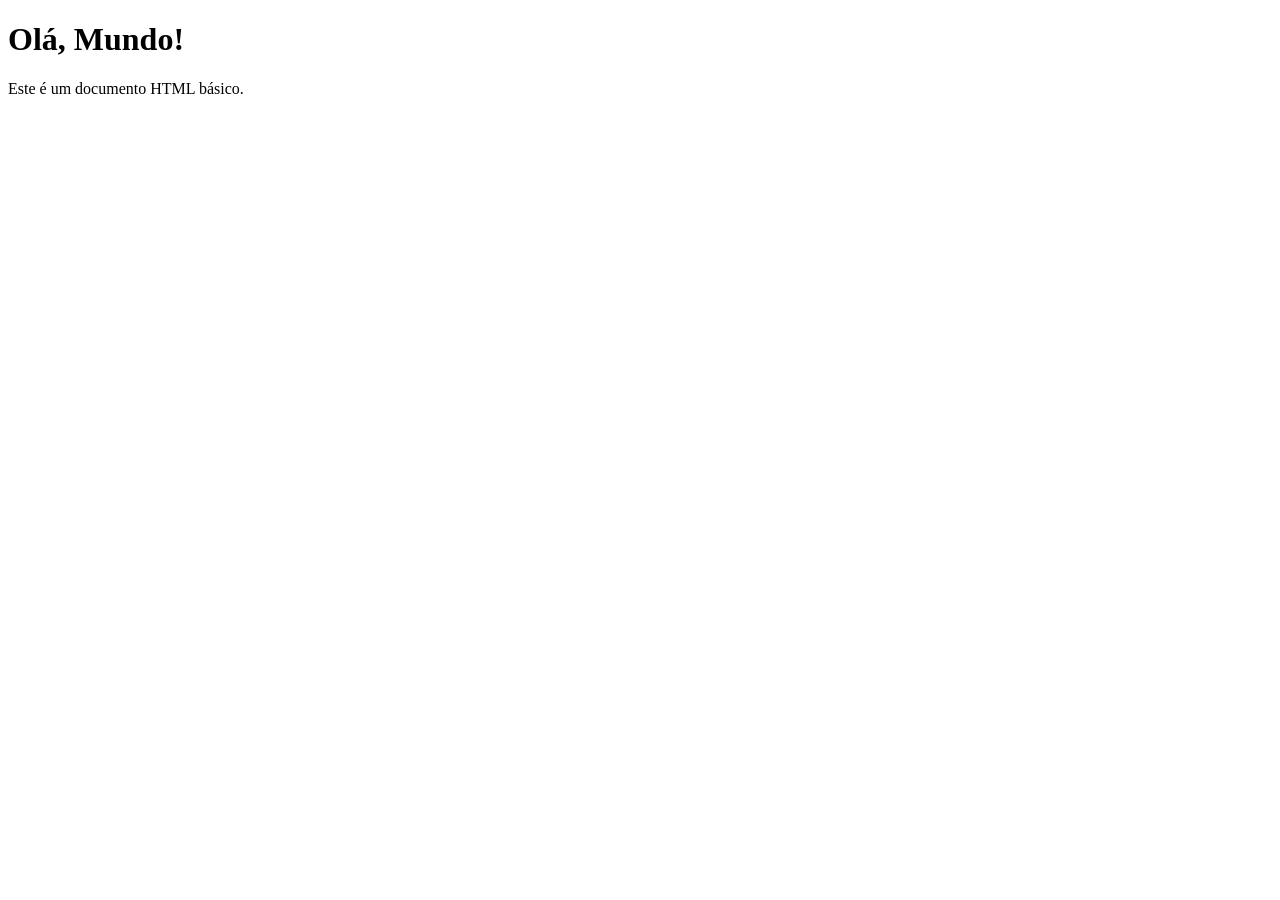
==== index.html @ cea7f116 "Add files via upload" ====
<!doctype html>
<html lang="pt-BR">
  <head>
    <meta charset="UTF-8" />
    <title>Título da Página</title>
  </head>
  <body>
    <h1>Olá, Mundo!</h1>
    <p>Este é um documento HTML básico.</p>
  </body>
</html>
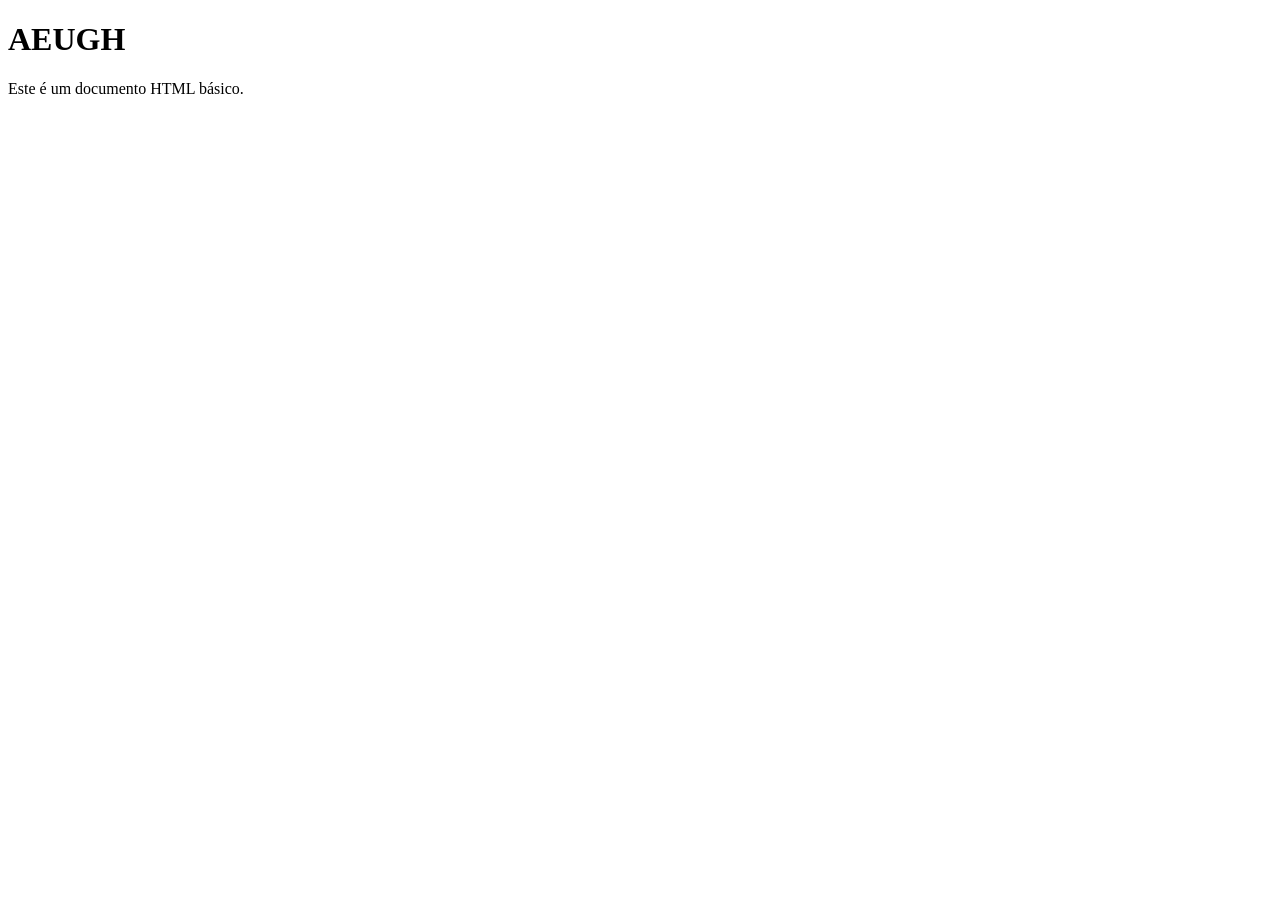
==== commit 14c05f28: "Update index.html" ====
--- a/index.html
+++ b/index.html
@@ -5,7 +5,7 @@
     <title>Título da Página</title>
   </head>
   <body>
-    <h1>Olá, Mundo!</h1>
+    <h1>AEUGH</h1>
     <p>Este é um documento HTML básico.</p>
   </body>
 </html>
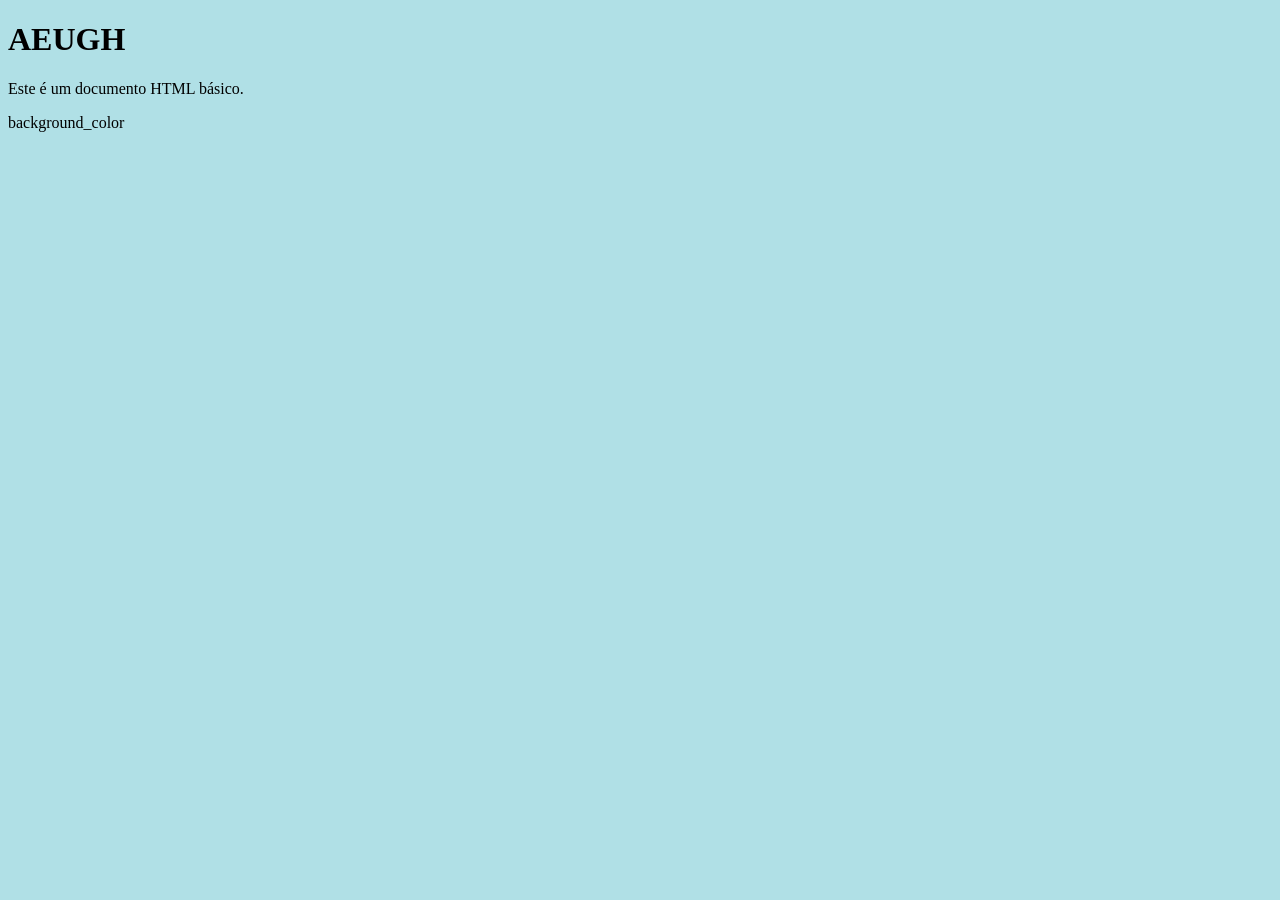
==== commit bc0c875e: "Update index.html" ====
--- a/index.html
+++ b/index.html
@@ -2,10 +2,11 @@
 <html lang="pt-BR">
   <head>
     <meta charset="UTF-8" />
-    <title>Título da Página</title>
+    <title>Endertheus</title>
   </head>
-  <body>
+  <body style="background-color:powderblue;">
     <h1>AEUGH</h1>
     <p>Este é um documento HTML básico.</p>
+    background_color
   </body>
 </html>
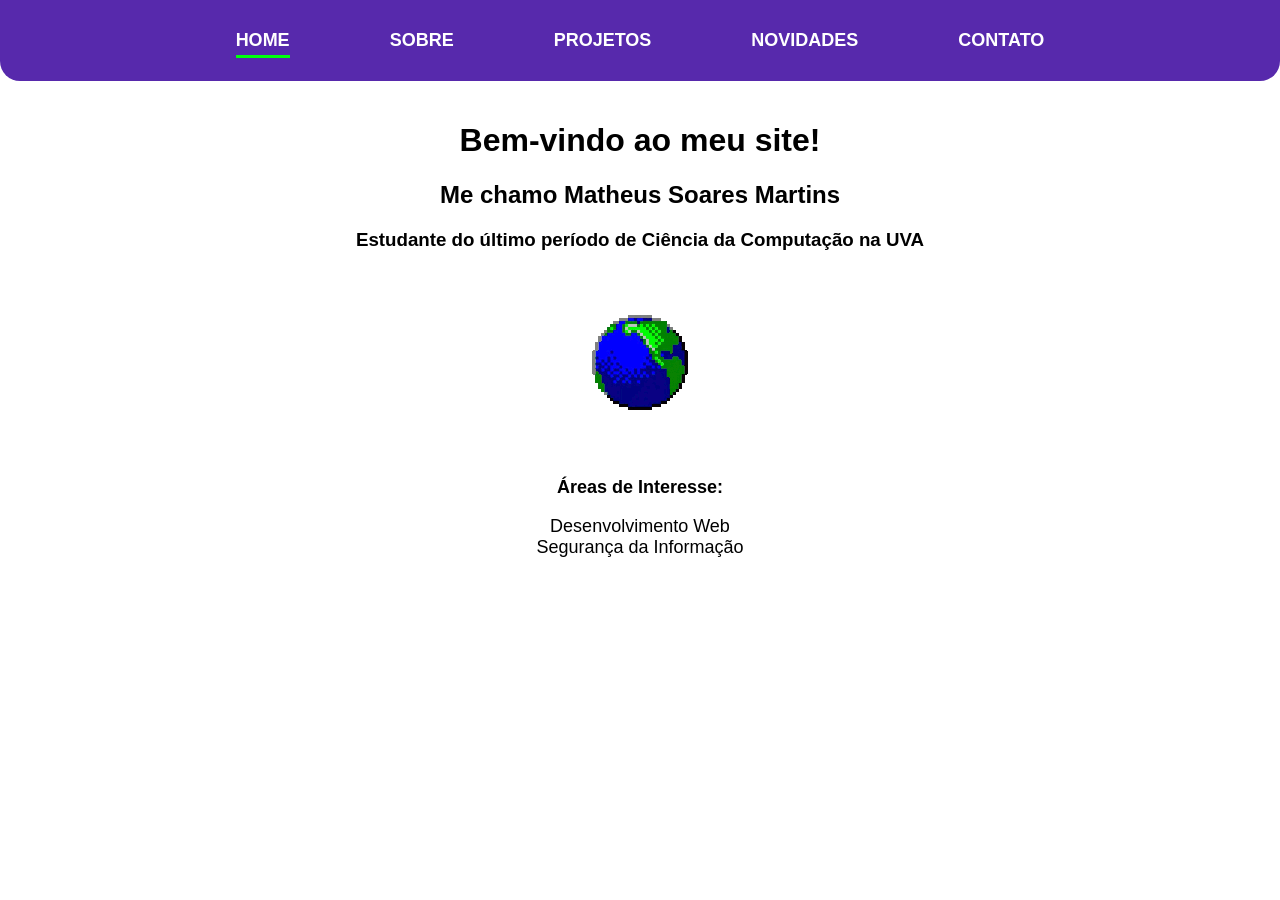
==== commit 99a73618: "Site finalizado" ====
--- a/index.html
+++ b/index.html
@@ -1,12 +1,35 @@
-<!doctype html>
-<html lang="pt-BR">
-  <head>
-    <meta charset="UTF-8" />
-    <title>Endertheus</title>
-  </head>
-  <body style="background-color:powderblue;">
-    <h1>AEUGH</h1>
-    <p>Este é um documento HTML básico.</p>
-    background_color
-  </body>
-</html>
+<!DOCTYPE html>
+<head>
+    <meta name="viewport" content="width=device-width, initial-scale=1.0"> <!-- Essa linha ajusta a largura do site de acordo com a largura da tela -->
+    <title>Home</title>
+    <link rel="stylesheet" href="CSS/menu.css"> <!-- estilo do menu superior -->
+    <link rel="stylesheet" href="CSS/index.css"> <!-- estilo da página principal -->
+</head>
+
+<body>
+    <header>
+        <nav>
+            <ul>
+                <li><a href="index.html" class="active">Home</a></li> <!-- classe active para deixar uma linha embaixo da opção do menu selecioonada-->
+                <li><a href="sobre.html">Sobre</a></li>
+                <li><a href="projetos.html">Projetos</a></li>
+                <li><a href="novidades.html">Novidades</a></li>
+                <li><a href="contato.html">Contato</a></li>
+            </ul>
+        </nav>
+    </header>
+
+    <main>
+        <h1>Bem-vindo ao meu site!</h1>
+        <h2>Me chamo Matheus Soares Martins</h2>
+        <h3>Estudante do último período de Ciência da Computação na UVA</h3>
+        <img src="gifs/internet-planet-earth.gif" alt="Eu">
+        <p> Áreas de Interesse: </p>
+        <ul>
+          <li>Desenvolvimento Web</a></li>
+          <li>Segurança da Informação</li>
+        </ul>
+    </main>
+
+</body>
+</html>
--- a/CSS/menu.css
+++ b/CSS/menu.css
@@ -0,0 +1,41 @@
+body {
+    font-family: Arial; /* Fonte do site */
+    margin: 0;
+    padding: 0; 
+}
+
+nav {
+    background-color: #5729ac; /* Cor do menu de navegação */
+    padding: 20px; /* Espaço entre as palavras e a borda */
+    /*box-shadow: 1px 1px 10px; /* Deixa uma sombra no menu de cima */
+    border-radius: 0 0 20px 20px; /* Arredonda as bordas inferiores esquerda e direita */
+}
+
+nav ul {
+    list-style: none; /* Tira as bolinhas que ficam do lado dos itens da lista */
+    margin: 0;
+    padding: 0;
+    display: flex; /* Deixa os itens da lista na horizontal */
+    justify-content: center; /* Centraliza os itens */
+}
+
+nav li {
+    margin: 10px 50px; /* Margens superior/inferior e esquerda/direita do menu */
+}
+
+nav a {
+    color: white; /* Cor da fonte do menu */
+    text-decoration: none; /* Tira a linha embaixo dos itens do menu */
+    font-weight: bold; /* Deixa em negrito */
+    text-transform: uppercase; /* Deixa os itens em letra maiúscula */
+    font-size: 18px; /* Tamanho da fonte */
+}
+
+nav a:hover {
+    color: #00ff0d; /* Cor de destaque ao passar o mouse */
+}
+
+nav a.active { /* Essa clase serve para deixar uma linha embaixo da opção do menu selecionada */
+    border-bottom: 3px solid #00ff0d; /* Cor da borda debaixo */
+    padding-bottom: 5px; /* Espaço entre o texto e a linha debaixo*/
+}
--- a/CSS/index.css
+++ b/CSS/index.css
@@ -0,0 +1,19 @@
+main {
+    padding: 20px; /* Espaço entre o conteúdo e a borda */
+    text-align: center; /* Alinhando o texto no centro da tla */
+}
+
+main img {
+    max-width: 400px; /*tamanho máximo da imagem*/
+}
+
+p {
+    font-weight: bold; /* Negrito */
+    font-size: 18px; /* Tamanho da fonte */
+}
+
+main ul {
+    list-style: none; /* Tira as bolinhas que ficam do lado dos itens da lista */
+    font-size: 18px; /* Tamanho da fonte */
+    padding: 0; /* para deixar centralizado */
+}
